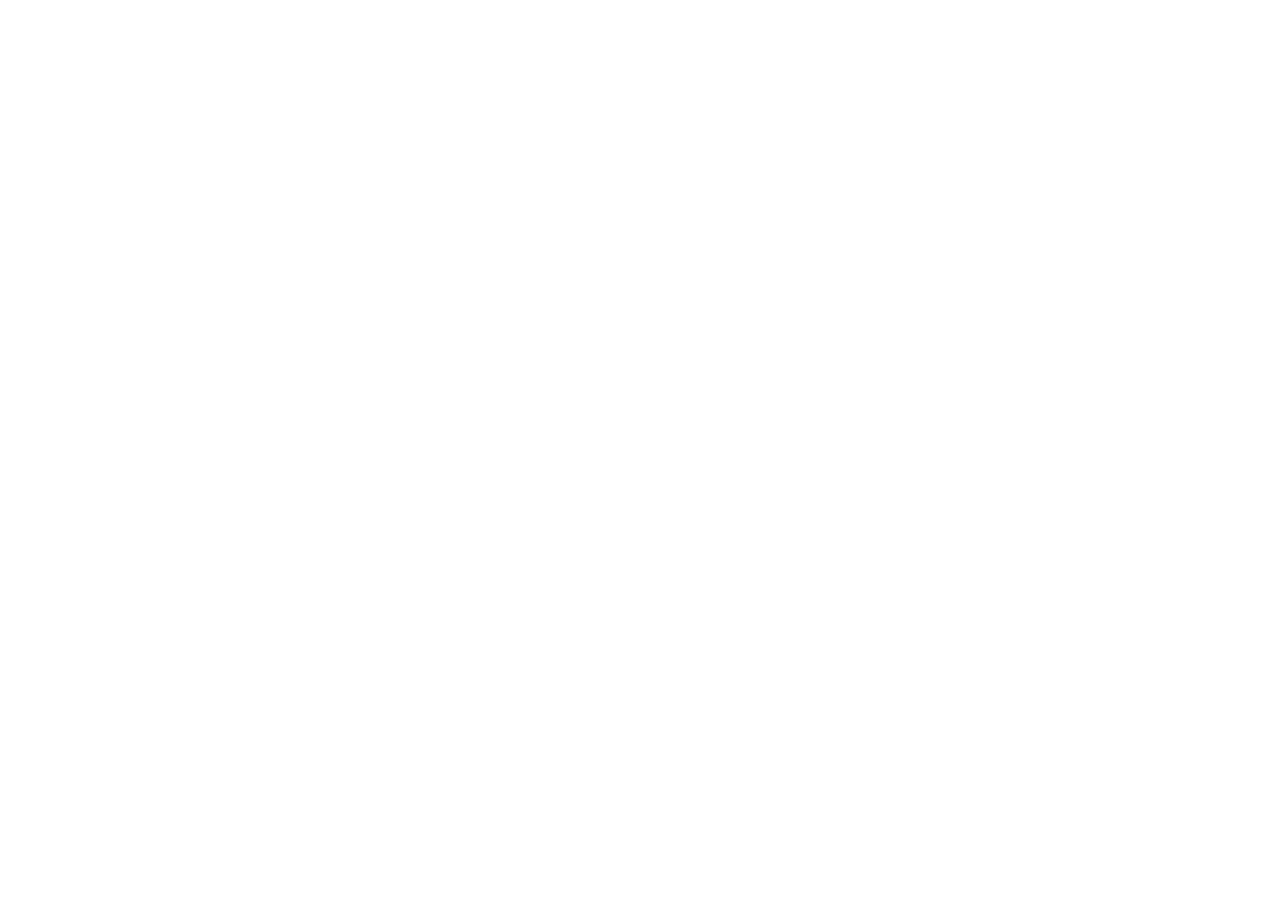
==== view/index.html @ aa11807a "Add interface" ====
<!DOCTYPE html>
<html>
  <head>
    <meta charset="utf-8">
    <title>Bowling Scorecard</title>
    <link href="public/stylesheet.css" type="text/css" rel="stylesheet">
  </head>
  <body>

    <!-- html goes here -->

    <script src="../src/Bowler.js"></script>
    <script src="../src/Frame.js"></script>
    <script src="../src/Game.js"></script>
    <script src="../src/RegularRoll.js"></script>
    <script src="../src/Spare.js"></script>
    <script src="../src/Strike.js"></script>
    <script src="../lib/jquery-3.3.1.js"></script>
    <script src="./Interface.js"></script>
  </body>
</html>
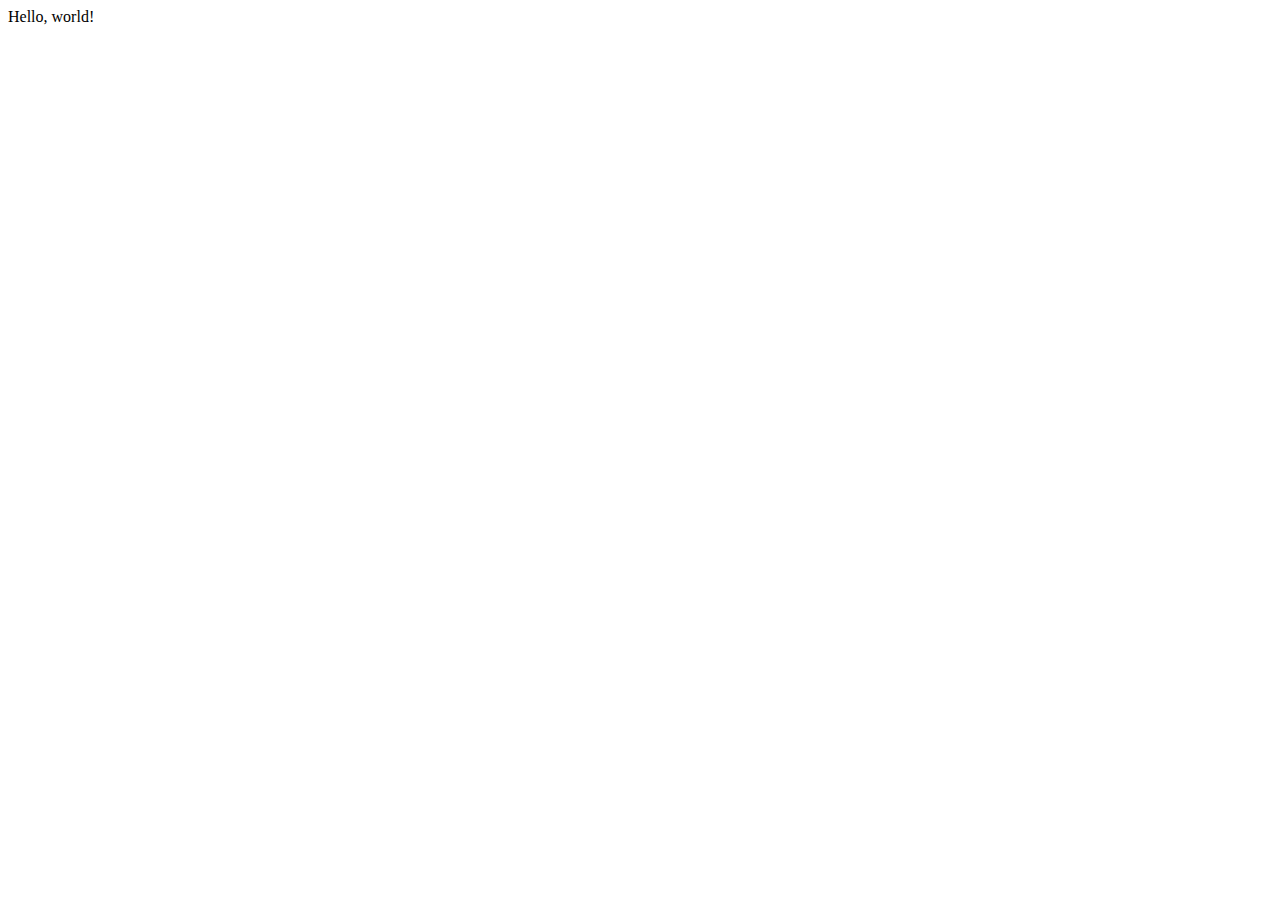
==== commit c22c815a: "Update links" ====
--- a/view/index.html
+++ b/view/index.html
@@ -3,11 +3,11 @@
   <head>
     <meta charset="utf-8">
     <title>Bowling Scorecard</title>
-    <link href="public/stylesheet.css" type="text/css" rel="stylesheet">
+    <link href="../public/stylesheet.css" type="text/css" rel="stylesheet">
   </head>
   <body>
 
-    <!-- html goes here -->
+    Hello, world!
 
     <script src="../src/Bowler.js"></script>
     <script src="../src/Frame.js"></script>
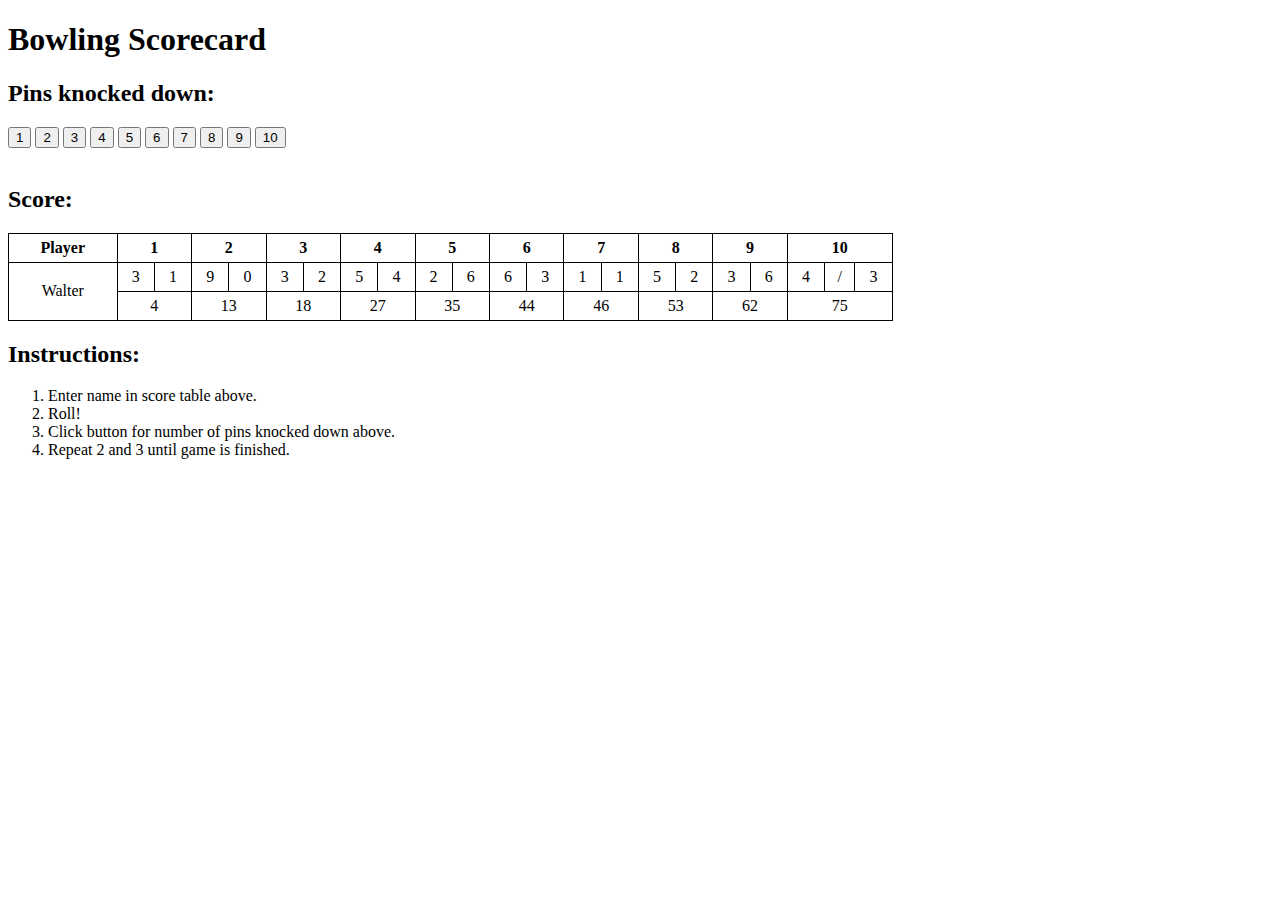
==== commit 03dc4546: "Static interface" ====
--- a/view/index.html
+++ b/view/index.html
@@ -7,7 +7,84 @@
   </head>
   <body>
 
-    Hello, world!
+    <h1>Bowling Scorecard</h1>
+
+    <h2>Pins knocked down:</h2>
+
+    <button id="1" type="button">1</button>
+    <button id="2" type="button">2</button>
+    <button id="3" type="button">3</button>
+    <button id="4" type="button">4</button>
+    <button id="5" type="button">5</button>
+    <button id="6" type="button">6</button>
+    <button id="7" type="button">7</button>
+    <button id="8" type="button">8</button>
+    <button id="9" type="button">9</button>
+    <button id="10" type="button">10</button>
+
+    <br><br>
+
+    <h2>Score:</h2>
+
+    <table style="width:70%">
+      <tr>
+        <th>Player</th>
+        <th colspan="2">1</th>
+        <th colspan="2">2</th>
+        <th colspan="2">3</th>
+        <th colspan="2">4</th>
+        <th colspan="2">5</th>
+        <th colspan="2">6</th>
+        <th colspan="2">7</th>
+        <th colspan="2">8</th>
+        <th colspan="2">9</th>
+        <th colspan="3">10</th>
+      </tr>
+      <tr>
+        <td rowspan="2">Walter</td>
+        <td>3</td>
+        <td>1</td>
+        <td>9</td>
+        <td>0</td>
+        <td>3</td>
+        <td>2</td>
+        <td>5</td>
+        <td>4</td>
+        <td>2</td>
+        <td>6</td>
+        <td>6</td>
+        <td>3</td>
+        <td>1</td>
+        <td>1</td>
+        <td>5</td>
+        <td>2</td>
+        <td>3</td>
+        <td>6</td>
+        <td>4</td>
+        <td>/</td>
+        <td>3</td>
+      </tr>
+      <tr>
+        <td colspan="2">4</td>
+        <td colspan="2">13</td>
+        <td colspan="2">18</td>
+        <td colspan="2">27</td>
+        <td colspan="2">35</td>
+        <td colspan="2">44</td>
+        <td colspan="2">46</td>
+        <td colspan="2">53</td>
+        <td colspan="2">62</td>
+        <td colspan="3">75</td>
+      </tr>
+    </table>
+
+    <h2>Instructions:</h2>
+    <ol>
+      <li>Enter name in score table above.</li>
+      <li>Roll!</li>
+      <li>Click button for number of pins knocked down above.</li>
+      <li>Repeat 2 and 3 until game is finished.</li>
+    </ol>
 
     <script src="../src/Bowler.js"></script>
     <script src="../src/Frame.js"></script>
--- a/public/stylesheet.css
+++ b/public/stylesheet.css
@@ -0,0 +1,9 @@
+table, th, td {
+  font-family: cursive;
+  border: 1px solid black;
+  border-collapse: collapse;
+}
+th, td {
+  padding: 5px;
+  text-align: center;
+}
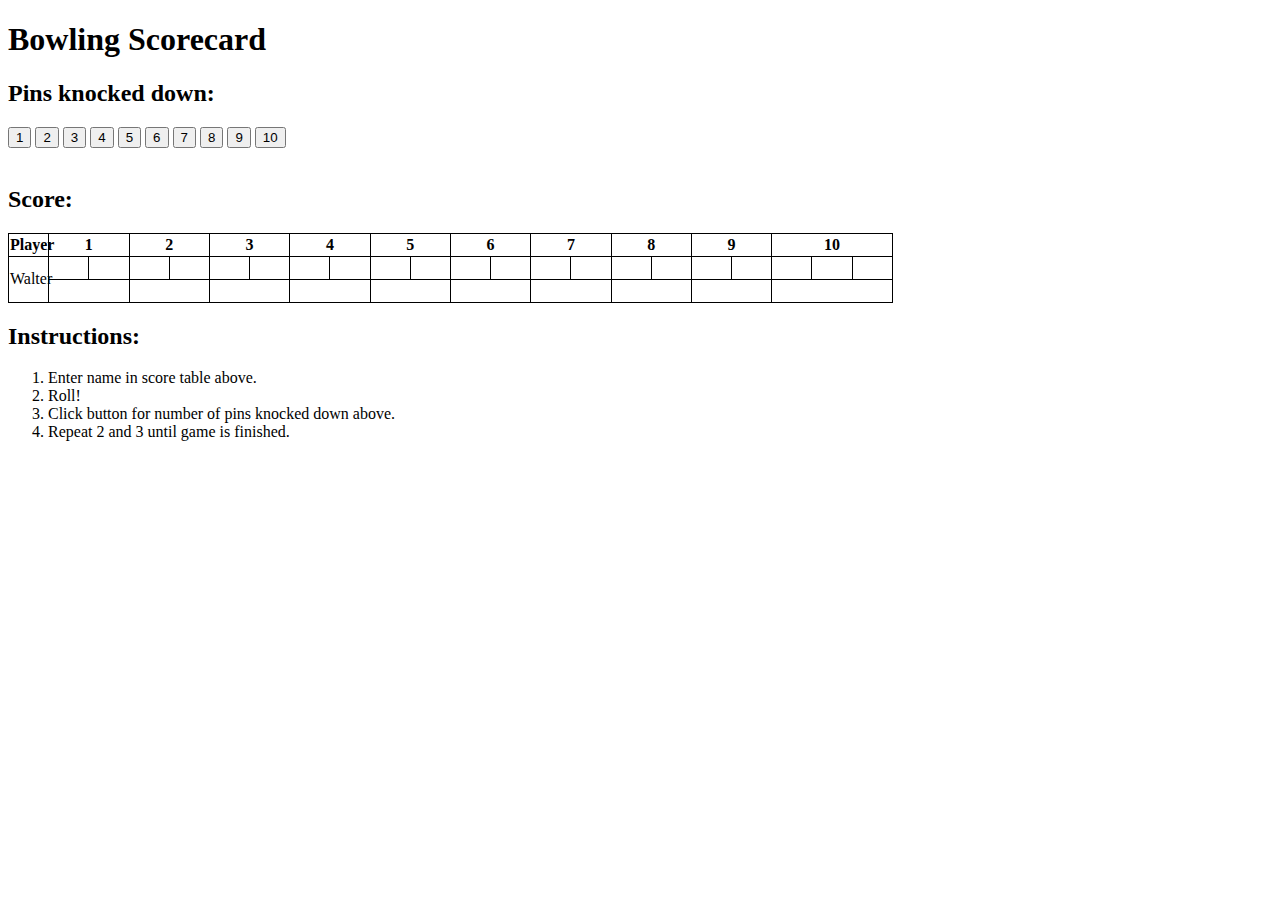
==== commit 8f5b0ac8: "Implement interface scoring without spares and strikes" ====
--- a/view/index.html
+++ b/view/index.html
@@ -11,16 +11,16 @@
 
     <h2>Pins knocked down:</h2>
 
-    <button id="1" type="button">1</button>
-    <button id="2" type="button">2</button>
-    <button id="3" type="button">3</button>
-    <button id="4" type="button">4</button>
-    <button id="5" type="button">5</button>
-    <button id="6" type="button">6</button>
-    <button id="7" type="button">7</button>
-    <button id="8" type="button">8</button>
-    <button id="9" type="button">9</button>
-    <button id="10" type="button">10</button>
+    <button id="b1" type="button">1</button>
+    <button id="b2" type="button">2</button>
+    <button id="b3" type="button">3</button>
+    <button id="b4" type="button">4</button>
+    <button id="b5" type="button">5</button>
+    <button id="b6" type="button">6</button>
+    <button id="b7" type="button">7</button>
+    <button id="b8" type="button">8</button>
+    <button id="b9" type="button">9</button>
+    <button id="b10" type="button">10</button>
 
     <br><br>
 
@@ -42,39 +42,39 @@
       </tr>
       <tr>
         <td rowspan="2">Walter</td>
-        <td>3</td>
-        <td>1</td>
-        <td>9</td>
-        <td>0</td>
-        <td>3</td>
-        <td>2</td>
-        <td>5</td>
-        <td>4</td>
-        <td>2</td>
-        <td>6</td>
-        <td>6</td>
-        <td>3</td>
-        <td>1</td>
-        <td>1</td>
-        <td>5</td>
-        <td>2</td>
-        <td>3</td>
-        <td>6</td>
-        <td>4</td>
-        <td>/</td>
-        <td>3</td>
+        <td id="r1"></td>
+        <td id="r2"></td>
+        <td id="r3"></td>
+        <td id="r4"></td>
+        <td id="r5"></td>
+        <td id="r6"></td>
+        <td id="r7"></td>
+        <td id="r8"></td>
+        <td id="r9"></td>
+        <td id="r10"></td>
+        <td id="r11"></td>
+        <td id="r12"></td>
+        <td id="r13"></td>
+        <td id="r14"></td>
+        <td id="r15"></td>
+        <td id="r16"></td>
+        <td id="r17"></td>
+        <td id="r18"></td>
+        <td id="r19"></td>
+        <td id="r20"></td>
+        <td id="r21"></td>
       </tr>
       <tr>
-        <td colspan="2">4</td>
-        <td colspan="2">13</td>
-        <td colspan="2">18</td>
-        <td colspan="2">27</td>
-        <td colspan="2">35</td>
-        <td colspan="2">44</td>
-        <td colspan="2">46</td>
-        <td colspan="2">53</td>
-        <td colspan="2">62</td>
-        <td colspan="3">75</td>
+        <td colspan="2" id="f1"></td>
+        <td colspan="2" id="f2"></td>
+        <td colspan="2" id="f3"></td>
+        <td colspan="2" id="f4"></td>
+        <td colspan="2" id="f5"></td>
+        <td colspan="2" id="f6"></td>
+        <td colspan="2" id="f7"></td>
+        <td colspan="2" id="f8"></td>
+        <td colspan="2" id="f9"></td>
+        <td colspan="3" id="f10"></td>
       </tr>
     </table>
 
@@ -86,12 +86,9 @@
       <li>Repeat 2 and 3 until game is finished.</li>
     </ol>
 
-    <script src="../src/Bowler.js"></script>
     <script src="../src/Frame.js"></script>
     <script src="../src/Game.js"></script>
-    <script src="../src/RegularRoll.js"></script>
-    <script src="../src/Spare.js"></script>
-    <script src="../src/Strike.js"></script>
+    <script src="../src/Roll.js"></script>
     <script src="../lib/jquery-3.3.1.js"></script>
     <script src="./Interface.js"></script>
   </body>
--- a/public/stylesheet.css
+++ b/public/stylesheet.css
@@ -4,6 +4,9 @@
   border-collapse: collapse;
 }
 th, td {
-  padding: 5px;
+  height: 20px;
+  width: 10px;
+  max-height: 20px;
+  max-width: 10px;
   text-align: center;
 }
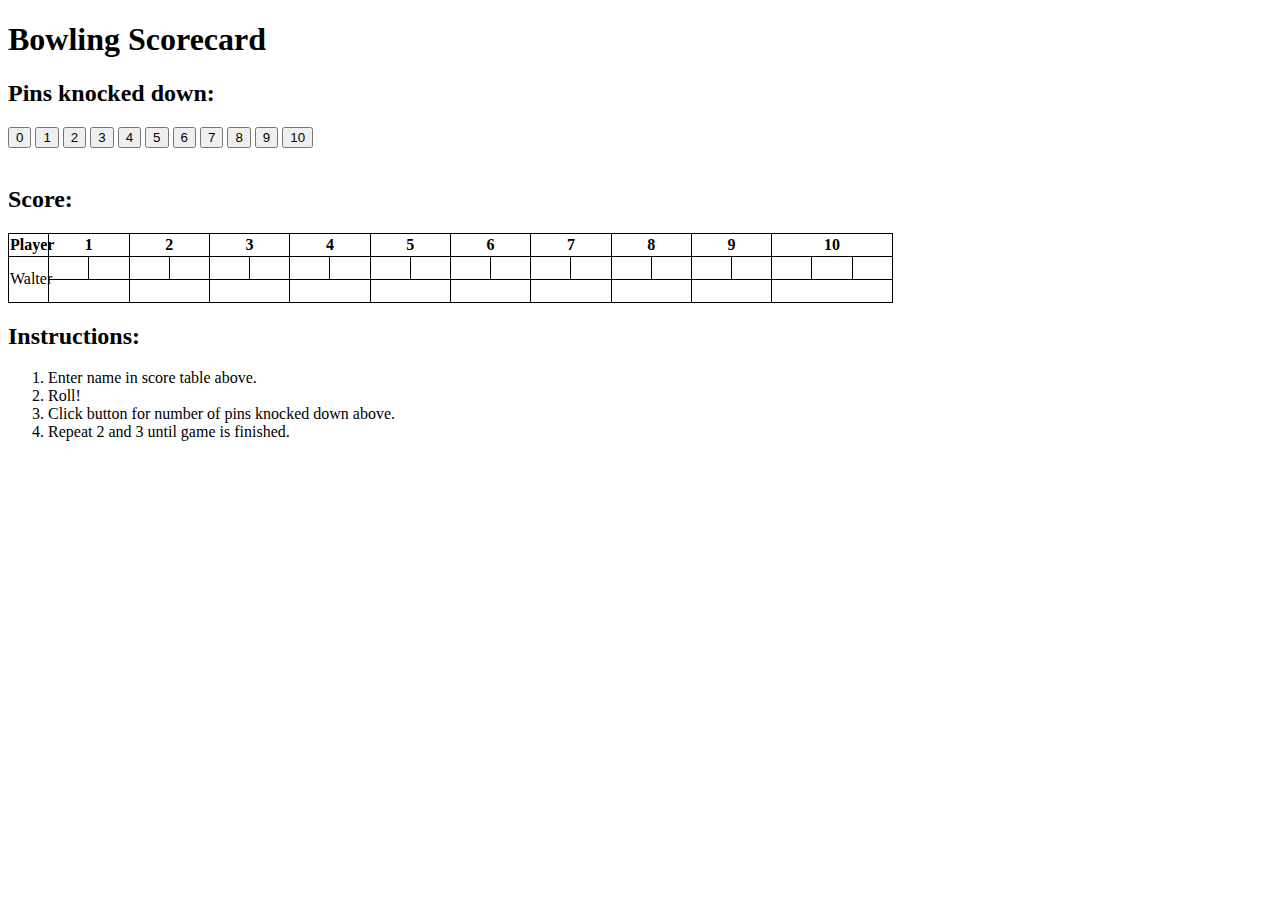
==== commit 00bf4558: "WIP interface" ====
--- a/view/index.html
+++ b/view/index.html
@@ -11,6 +11,7 @@
 
     <h2>Pins knocked down:</h2>
 
+    <button id="b0" type="button">0</button>
     <button id="b1" type="button">1</button>
     <button id="b2" type="button">2</button>
     <button id="b3" type="button">3</button>
